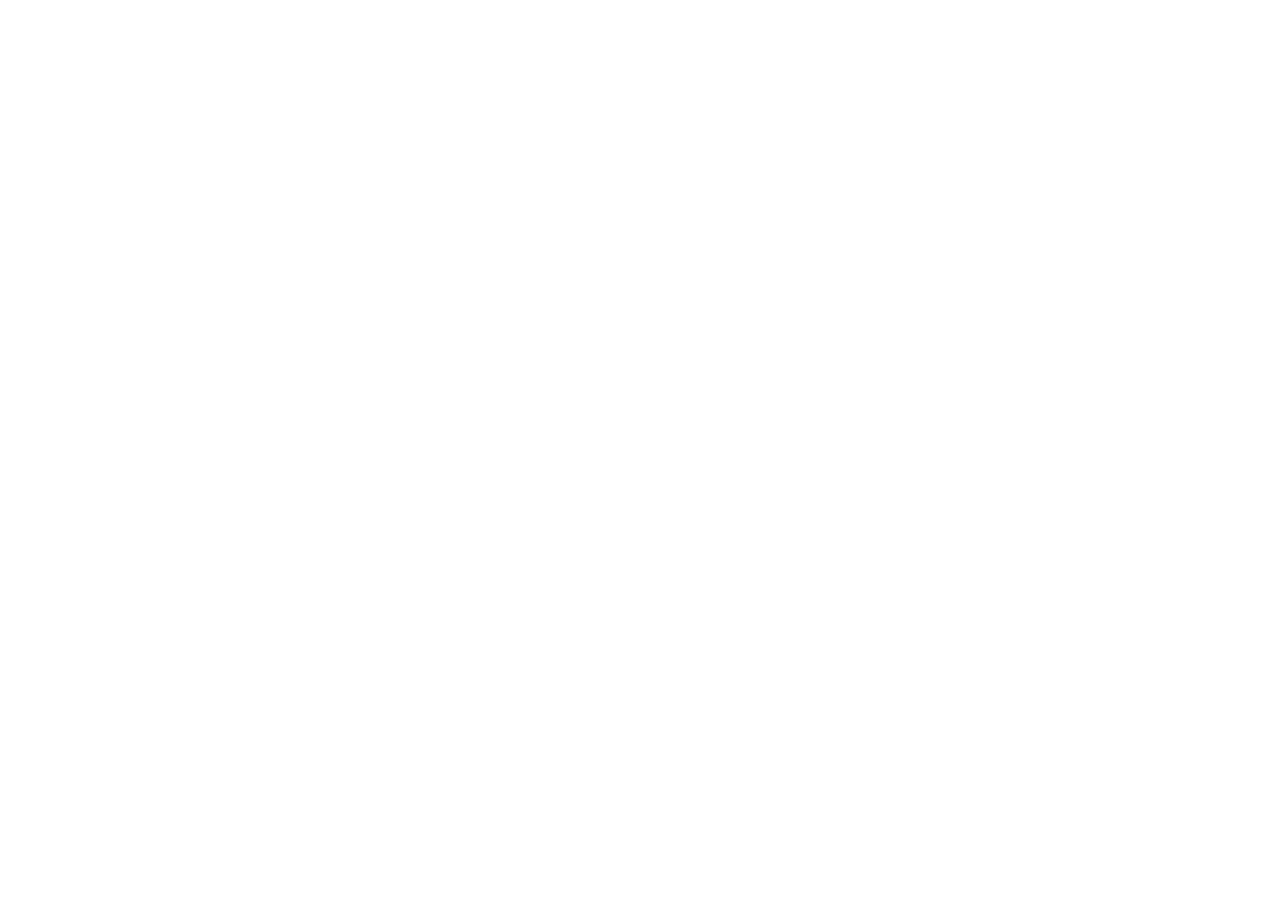
==== formularios.html @ d28d955e "Form 2" ====
<!DOCTYPE html>
<html lang="en">
<head>
    <meta charset="UTF-8">
    <meta name="viewport" content="width=device-width, initial-scale=1.0">
    <title>Document</title>
</head>
<body>
    
</body>
</html>
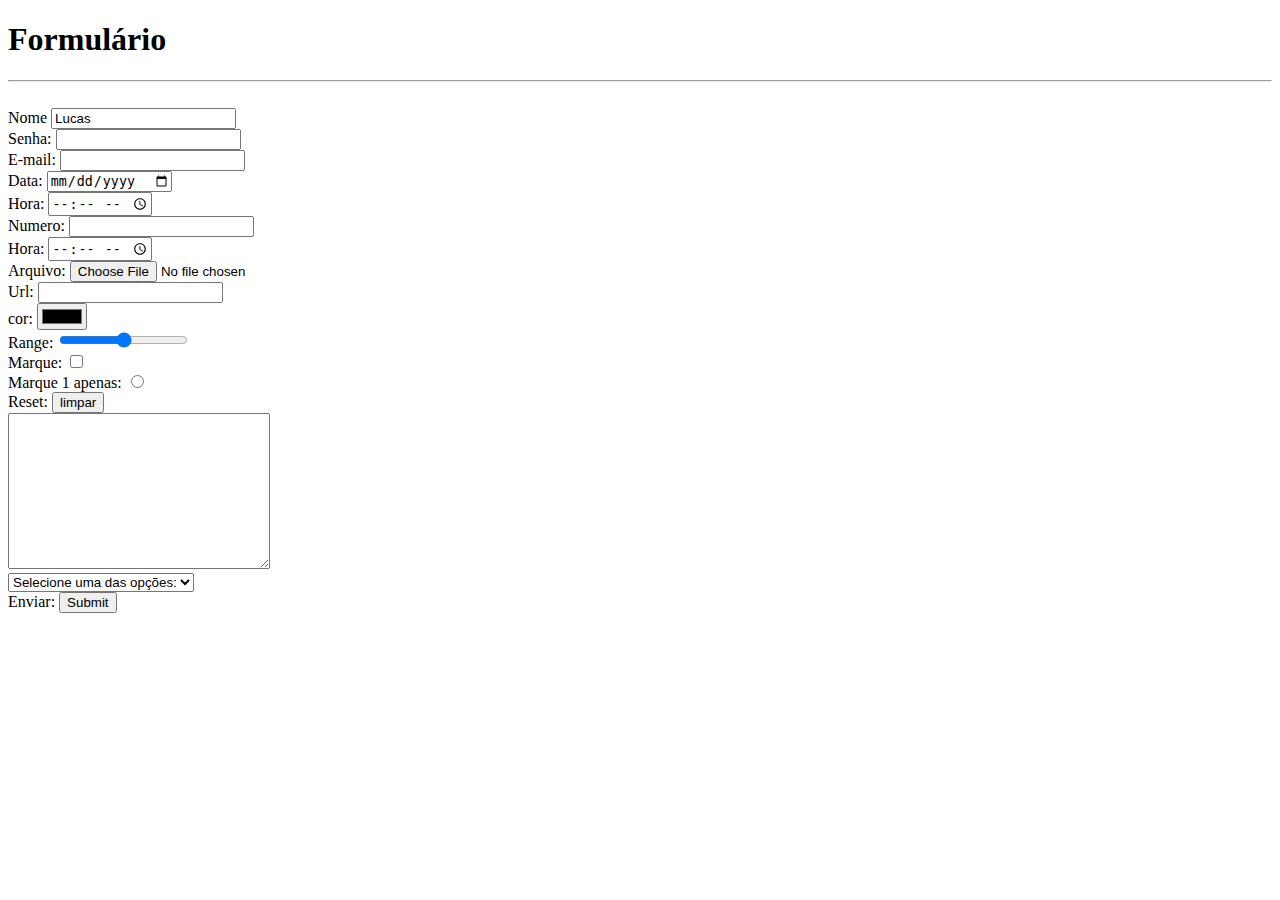
==== commit 08786818: "Forms" ====
--- a/formularios.html
+++ b/formularios.html
@@ -6,6 +6,103 @@
     <title>Document</title>
 </head>
 <body>
+    <main>
+        <h1>Formulário</h1>
+        <hr>
+        <br>
+
+        <form action="" method="get">
+            <div>
+                <label for="texto">Nome</label>
+                <input type="text" name="nome" id="texto" value="Lucas"> 
+            </div>
+
+            <div>
+                <label for="senha">Senha:</label>
+                <input type="password" id="senha" name="senha">
+            </div>
+
+            <div>
+                <label for="Email">E-mail:</label>
+                <input type="email" id="Email" name="Email">
+            </div>
+
+            <div>
+                <label for="data">Data:</label>
+                <input type="date" id="senha" name="data">
+            </div>
+
+
+            <div>
+                <label for="hora">Hora:</label>
+                <input type="time" id="hora" name="hora">
+            </div>
+
+            <div>
+                <label for="numero">Numero:</label>
+                <input type="number" id="numero" name="hora">
+            </div>
+
+            <div>
+                <label for="hora">Hora:</label>
+                <input type="time" id="hora" name="hora">
+            </div>
+
+            <div>
+                <label for="arquivo">Arquivo:</label>
+                <input type="file" id="arquivo" name="arquivo">
+            </div>
+
+            <div>
+                <label for="url">Url:</label>
+                <input type="url" id="url" name="url">
+            </div>
+
+            <div>
+                <label for="cor">cor:</label>
+                <input type="color" id="cor" name="cor">
+            </div>
+
+            <div>
+                <label for="range">Range:</label>
+                <input type="range" id="range" name="range" max="200" value="100">
+            </div>
+
+            <div>
+                <label for="caixa">Marque:</label>
+                <input type="checkbox" id="caixa" name="caixa">
+            </div>
+
+            <div>
+                <label for="caixa1">Marque 1 apenas:</label>
+                <input type="radio" id="caixa1" name="caixa1">
+            </div>
+            
+            <div>
+                <label for="reset">Reset:</label>
+                <input type="reset" id="reset" name="reset" value="limpar">
+            </div>
+        
+
+            <textarea name="bio" id="bio" cols="30" rows="10"></textarea>
+
+            <div>
+                <select   select name="select" id="select">
+                    <option value="" disabled selected> Selecione uma das opções:</option>
+                    <option value="receita">Receita</option>
+                    <option value="despesa">Despesa</option>
+                    <option value="transferencia">Transferência</option>
+                 </select>
+
+            </div>     
+
+            <div>
+                <label for="submeter">Enviar:</label>
+                <input type="submit" id="submeter" name="ENVIAR">
+            </div>
+
+        </form>
+    </main>
     
 </body>
 </html>